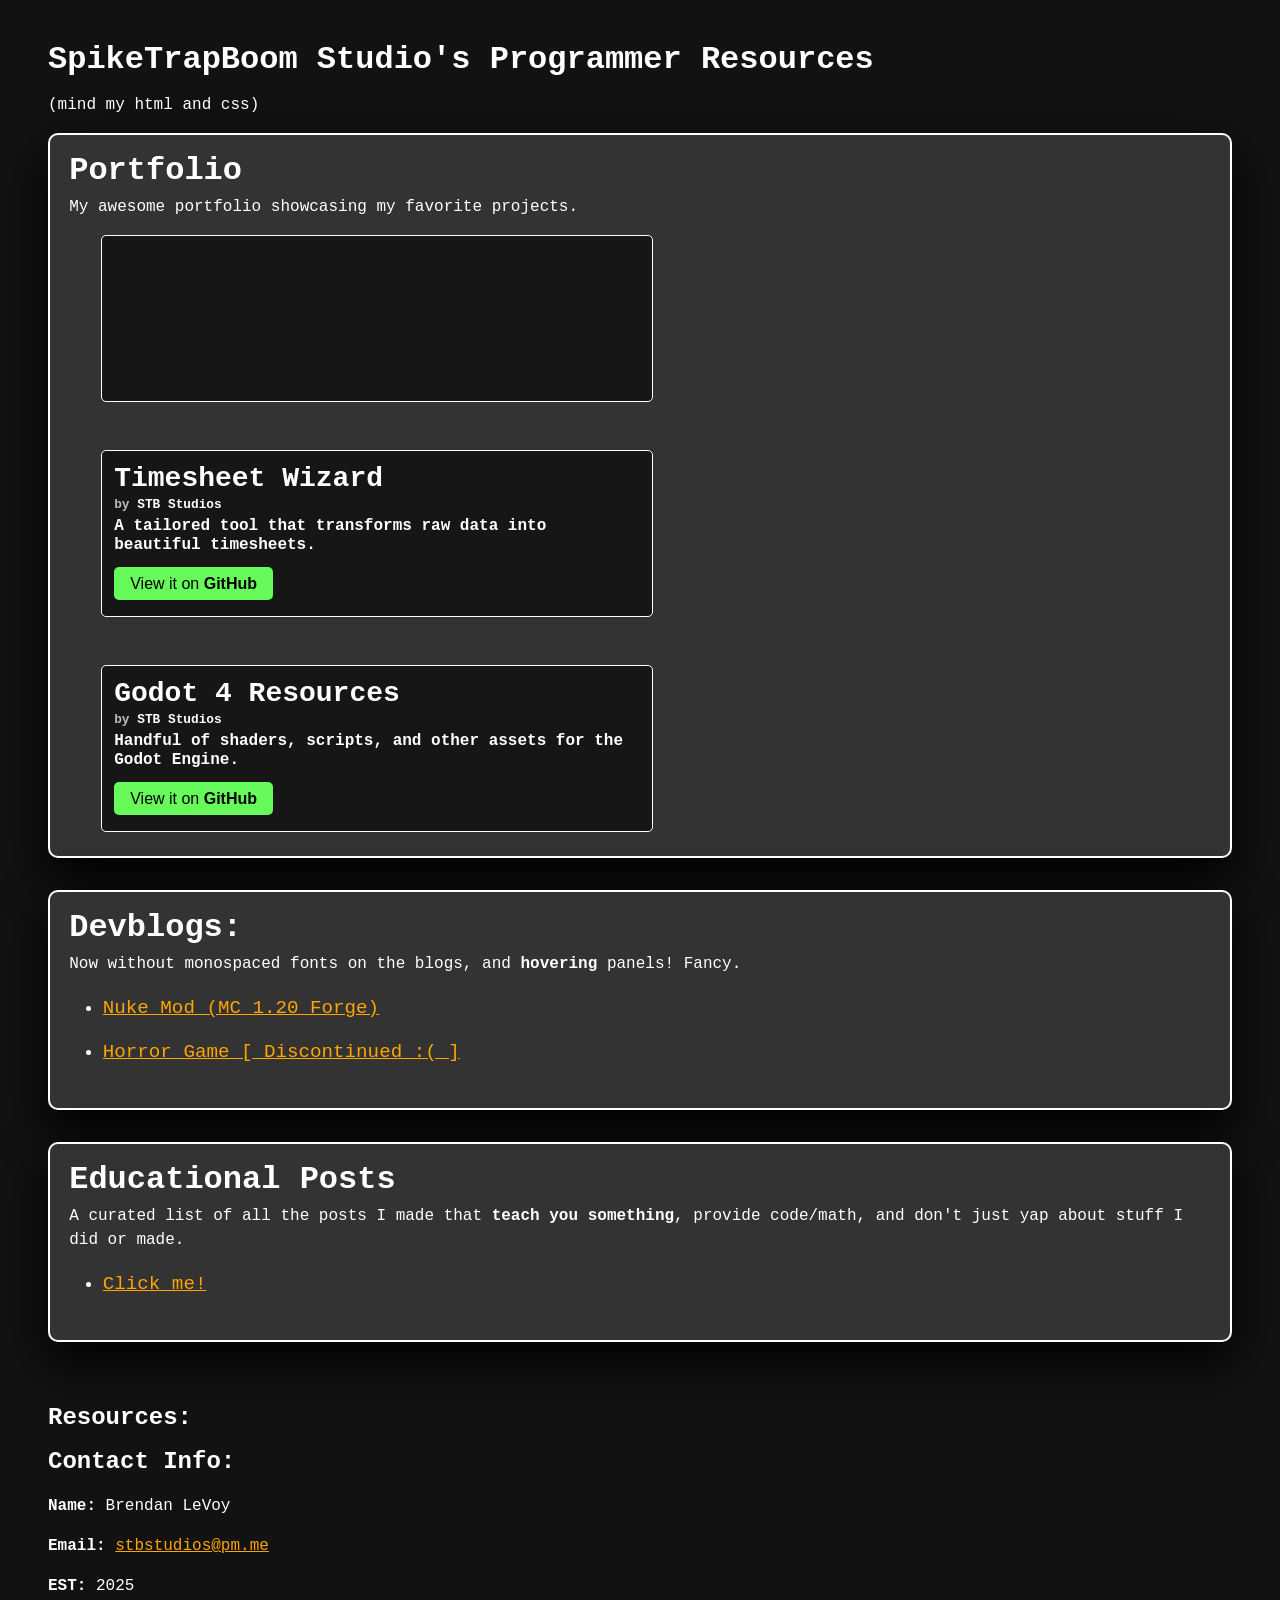
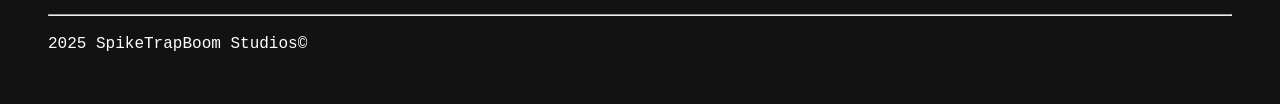
==== index.html @ 638472a1 "new additions to portfolio  + css for said portfolio" ====
<!DOCTYPE html>
<html lang="en">
  <head>
    <meta charset="UTF-8">
    <meta name="viewport" content="width=device-width, initial-scale=1.0">
    <meta http-equiv="X-UA-Compatible" content="ie=edge">
    <title>STBS Resources</title>
    <link rel="stylesheet" href="style.css">
  </head>
  <body>
    <header>
      <h1>SpikeTrapBoom Studio's Programmer Resources</h1>
      <p>(mind my html and css)</p>
    </header>

    <main>
      <section class="panel">
        <h2>Portfolio</h2>
        <p>My awesome portfolio showcasing my favorite projects.</p>
        <div class="portfolio-flex">
          <iframe frameborder="0" src="https://itch.io/embed/3937367?bg_color=1a1a1a&amp;fg_color=ffffff&amp;link_color=66fa5b" width="552" height="167" class="project-frame no-pad no-border"><a href="https://spike-trap-boom-studios.itch.io/lucky-candle">LUCKY CANDLE by STB Studios</a></iframe>
          <div class="project-frame">
            <h3 class="project-title">Timesheet Wizard</h3>
            <h6 class="project-author">STB Studios</h6>
            <h6 class="project-desc">A tailored tool that transforms raw data into beautiful timesheets.</h6>
            <div class="button-row">
              <a class="button" href="https://github.com/SpikeTrapBoomStudios/timesheet-wizard" target="_blank">View it on <strong>GitHub</strong></a>
            </div>
          </div>
          <div class="project-frame">
            <h3 class="project-title">Godot 4 Resources</h3>
            <h6 class="project-author">STB Studios</h6>
            <h6 class="project-desc">Handful of shaders, scripts, and other assets for the Godot Engine.</h6>
            <div class="button-row">
              <a class="button" href="https://github.com/SpikeTrapBoomStudios/godot-4-trinkets-and-things" target="_blank">View it on <strong>GitHub</strong></a>
            </div>
          </div>
        </div>
      </section>

      <section class="panel">
        <h2>Devblogs:</h2>
        <p>Now without monospaced fonts on the blogs, and <b>hovering</b> panels! Fancy.</p>
        <ul>
          <li><a href="nuke_mod_blog/homepage.html">Nuke Mod (MC 1.20 Forge)</a></li>
          <li><a href="horror_game_blog/homepage.html">Horror Game [ Discontinued :( ]</a></li>
        </ul>
      </section>
      <section class="panel">
        <h2>Educational Posts</h2>
        <p>A curated list of all the posts I made that <b>teach you something</b>, provide code/math, and don't just yap about stuff I did or made.</p>
        <ul>
          <li><a href="edu_posts.html">Click me!</a></li>
        </ul>
      </section>

      <section class="resources" style="margin-top: 4rem;">
        <h2>Resources:</h2>
        <ul>
          
        </ul>
      </section>

      <section class="contact">
        <h2>Contact Info:</h2>
        
        <p><strong>Name:</strong> Brendan LeVoy</p>
        <p><strong>Email:</strong> <a href="mailto:stbstudios@pm.me">stbstudios@pm.me</a></p>
        <p><strong>EST:</strong> 2025</p>
      </section>
    </main>
    <hr>
    <footer>
      <p>2025 SpikeTrapBoom Studios&copy;</p>
    </footer>
  </body>
</html>
---- style.css ----
body {
    background-color: #121212;
    color: white;
    font-family: 'Courier New', Courier, monospace;
    margin: 3rem;
    line-height: 1.5em;
}

a {
    color: orange;
}

.imgcap {
    display: flex;
    align-items: center;
    gap: 1rem;
    flex-wrap: wrap;
}

.imgcap img {
    margin-right: 2em;
    max-width: 100%;
    height: auto;
}

.codecont {
    border-radius: 5px;
    font-size: 1.1em;
}

.devblog-container {
    width: 100%;
    margin: 0 auto;
}

.devblog-container a {
    text-decoration: none;
    color: white;
}

.devblog-item {
    display: flex;
    align-items: center;
    padding: 0.5rem;
    width: 100%;
    border: 2px solid white;
    border-radius: 10px;
    margin-bottom: 1rem;
    box-sizing: border-box;
    background-color: #363636;
}

.devblog-item img {
    border-radius: 10px;
    width: 80px;
    height: auto;
    flex-shrink: 0;
    margin: 0.25rem 0.5rem 0.25rem 0.5rem;
}

.devblog-text {
    display: flex;
    flex-direction: column;
    justify-content: flex-start;
    width: 100%;
}

.devblog-text h1 {
    margin: 0.5rem 0 0.25rem 0;
    font-size: 1.5rem;
    line-height: 1.2;
}

.devblog-text h3 {
    margin: 0.5rem 0 0.25rem 0;
    font-size: 1rem;
    line-height: 1.2;
    position: static;
}

.devblog-title-block {
    display: flex;
    justify-content: space-between;
    align-items: center;
}

.devblog-text hr {
    border: none;
    width: 75%;
    height: 2px;
    background-color: white;
    margin: 0.25rem 0 0.5rem 0;
}

.devblog-text p {
    margin: 0.5rem 0 0.5rem 0;
    font-size: 1rem;
}

img {
    max-width: 100%;
    height: auto;
}

@media (max-width: 768px) {
    body {
        margin: 2rem 1rem;
    }
    h1, h2, h3 {
        font-size: 1.75rem;
    }
    .imgcap {
        flex-direction: column;
        align-items: flex-start;
    }
}

@media (max-width: 480px) {
    body {
        margin: 1rem;
    }
    .devblog-item {
        flex-direction: column;
        align-items: flex-start;
    }
    .devblog-item img {
        align-self: center;
        width: 30%;
        margin: 0 0 0.5rem 0;
    }
    .devblog-text h1 {
        font-size: 1.25rem;
    }
    .devblog-text p {
        font-size: 0.9rem;
    }
}

.panel {
    background-color: #333333;
    width: auto;
    border: 2px white solid;
    border-radius: 10px;
    padding: 1.5rem 1.5rem 1.5rem .2rem;
    margin-bottom: 2rem;
    box-shadow: 0px 20px 50px rgba(0, 0, 0, 1);
}

.panel h2 {
    font-size: 2rem;
    margin-bottom: 0.75rem;
    margin-left: 1rem;
}

.panel li {
    margin: 20px 0px;
    margin-left: .6rem;
    font-size: 1.2em;
}

.panel * {
    margin: 0;
}

.panel p {
    margin-left: 1rem;
}

.attachment {
    display: inline-block;
    background-color: #333333;
    padding: 1em;
    border-radius: 10px;
    margin-top: 20px;
}

.blog-post {
    background-color: #1e1e1e;
    width: 100%;
    max-width: 56rem;
    margin: 0 auto;
    padding: clamp(1rem, 3vw, 2rem);
    border-radius: 10px;
    box-shadow: 0 0 20px rgba(0, 0, 0, 0.7);
    font-family: 'Segoe UI', Tahoma, Geneva, Verdana, sans-serif;
    color: #E0E0E0;
    line-height: 1.8em;
}

.blog-post a {
    color: #ffa500;
    text-decoration: none;
}

.blog-post h1, 
.blog-post h2 {
    margin-top: 2rem;
    margin-bottom: 1rem;
    line-height: 1.3;
}

.blog-post p {
    margin-bottom: 1.2rem;
    font-size: 1.05rem;
}

.blog-post code {
    font-family: 'Courier New', Courier, monospace;
    background-color: #2e2e2e;
    padding: 0.2rem 0.4rem;
    border-radius: 5px;
}

.blog-post hr {
    border: none;
    height: 2px;
    background-color: #444;
    margin: 2rem 0;
}

.blog-post .attachment {
    display: inline-block;
    background-color: #333333;
    padding: 1em;
    border-radius: 10px;
    margin-top: 20px;
}

@media (max-width: 768px) {
    .blog-post {
        padding: 1.5rem 1rem;
        max-width: 100%;
    }
}

.portfolio-flex {
    display: flex;
    flex-wrap: wrap;
    gap: 3rem;
    padding-left: 3rem;
    padding-right: 2rem;
    margin-top: 1rem;
}

.project-frame {
    background-color: #161616;
    border: 1px solid #ffffff;
    border-radius: 5px;
    width: 552px;
    height: 167px;
    padding: 1.0rem .75rem;
    box-sizing: border-box;
}

.project-title {
    font-size: 1.75rem;
    margin-bottom: 0.1rem;
}

.project-author {
    font-size: .8rem;
    margin-bottom: 0.01rem;
    margin-top: 0;
}

.project-author::before {
    content: "by ";
    color: #bbbbbb;
}

.project-desc {
    font-size: 1rem;
    margin: 0;
    line-height: 1.2em;
}

.button {
    background-color: #66fa5b;
    color: rgb(0, 0, 0);
    border: none;
    border-radius: 5px;
    padding: 0.5rem 1rem;
    text-decoration: none;
    font-size: 1rem;
    font-family: 'Segoe UI', Tahoma, Geneva, Verdana, sans-serif
}

.button-row {
    margin-top: 1rem;
}

.no-pad {
    padding: 0;
}
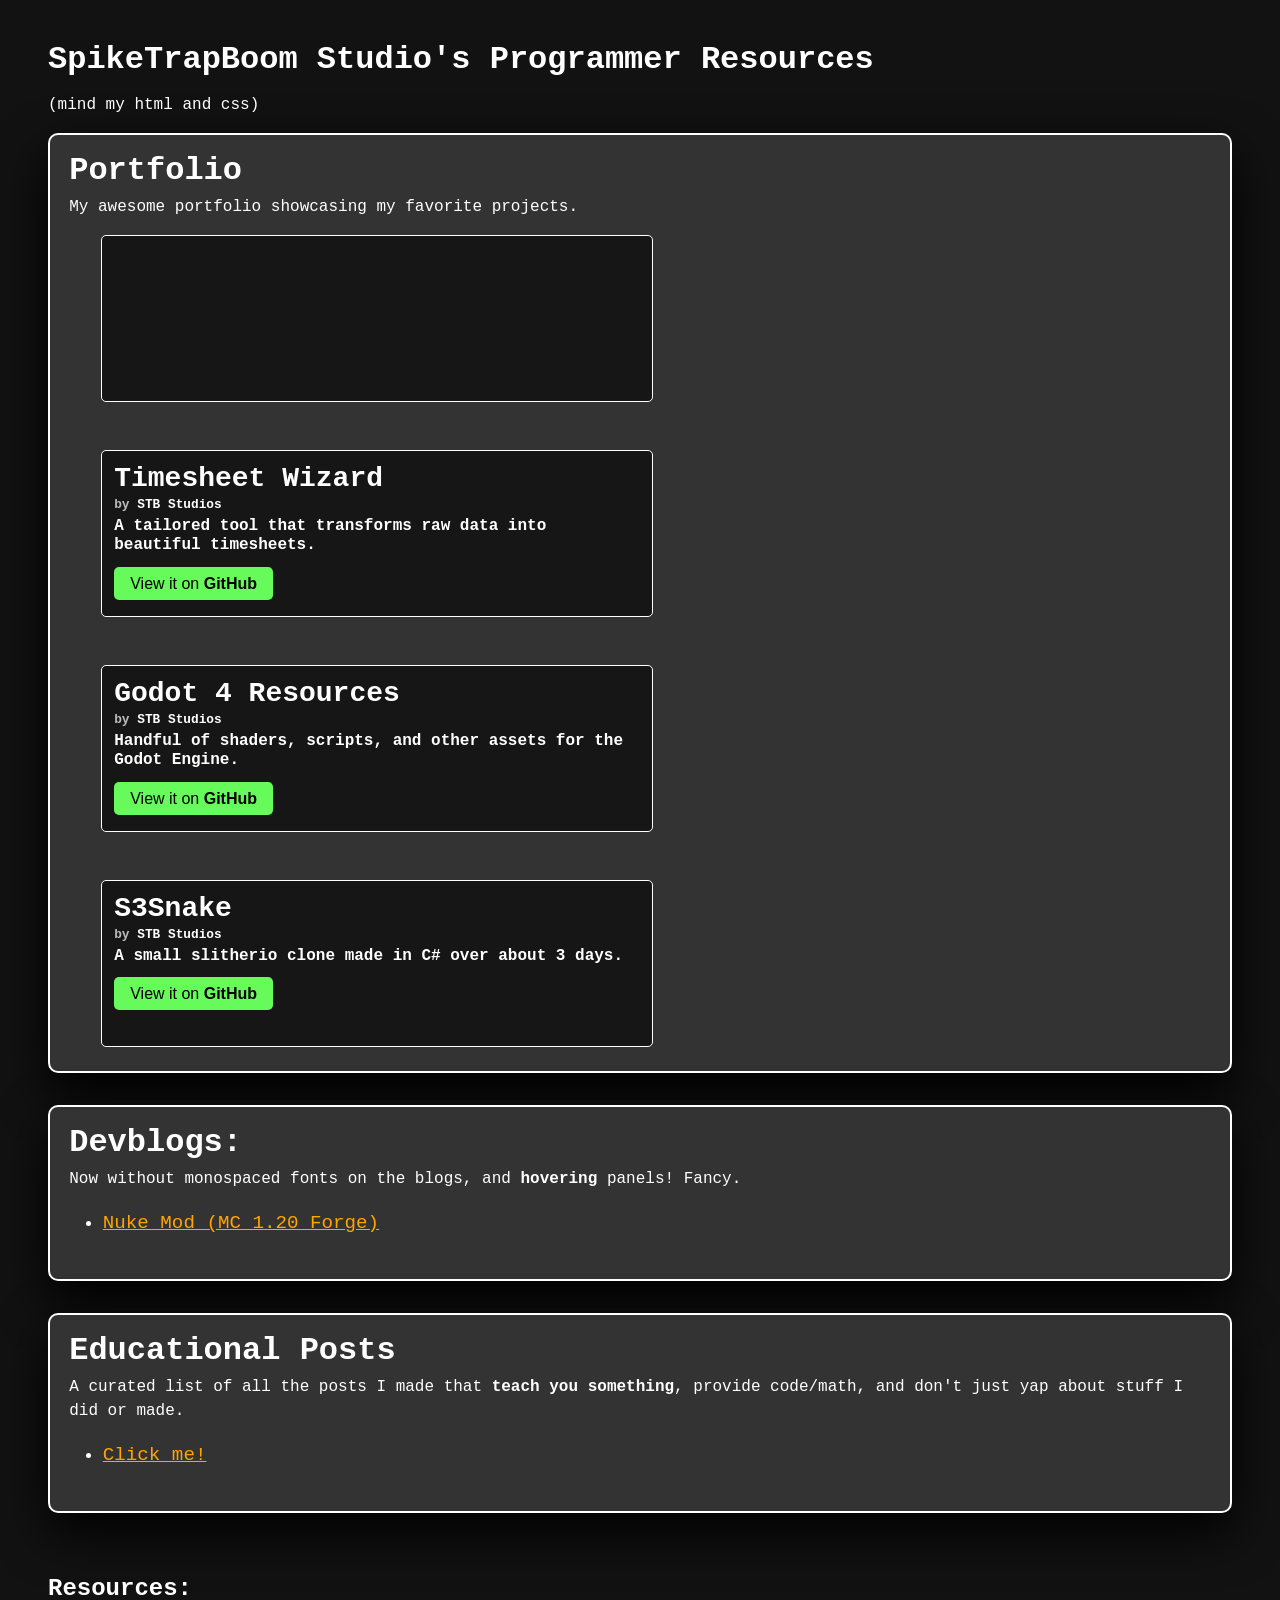
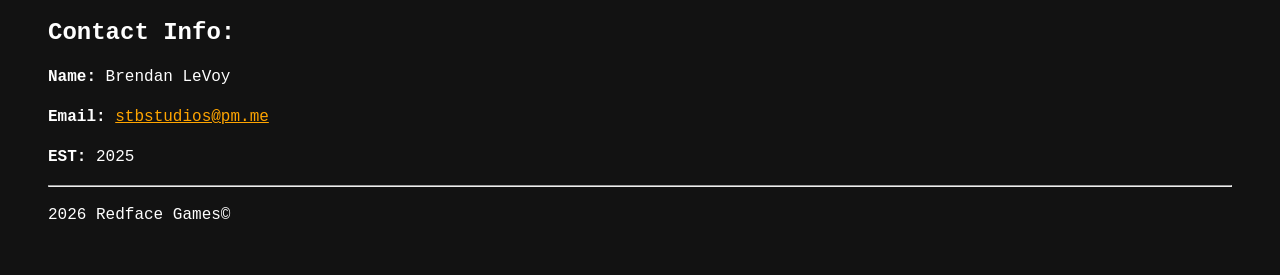
==== commit 25e44037: "Update copyright year from 2025 to 2026" ====
--- a/index.html
+++ b/index.html
@@ -35,6 +35,14 @@
               <a class="button" href="https://github.com/SpikeTrapBoomStudios/godot-4-trinkets-and-things" target="_blank">View it on <strong>GitHub</strong></a>
             </div>
           </div>
+          <div class="project-frame">
+            <h3 class="project-title">S3Snake</h3>
+            <h6 class="project-author">STB Studios</h6>
+            <h6 class="project-desc">A small slitherio clone made in C# over about 3 days.</h6>
+            <div class="button-row">
+              <a class="button" href="https://github.com/SpikeTrapBoomStudios/S3Snake" target="_blank">View it on <strong>GitHub</strong></a>
+            </div>
+          </div>
         </div>
       </section>
 
@@ -43,7 +51,6 @@
         <p>Now without monospaced fonts on the blogs, and <b>hovering</b> panels! Fancy.</p>
         <ul>
           <li><a href="nuke_mod_blog/homepage.html">Nuke Mod (MC 1.20 Forge)</a></li>
-          <li><a href="horror_game_blog/homepage.html">Horror Game [ Discontinued :( ]</a></li>
         </ul>
       </section>
       <section class="panel">
@@ -71,7 +78,7 @@
     </main>
     <hr>
     <footer>
-      <p>2025 SpikeTrapBoom Studios&copy;</p>
+      <p>2026 Redface Games&copy;</p>
     </footer>
   </body>
 </html>
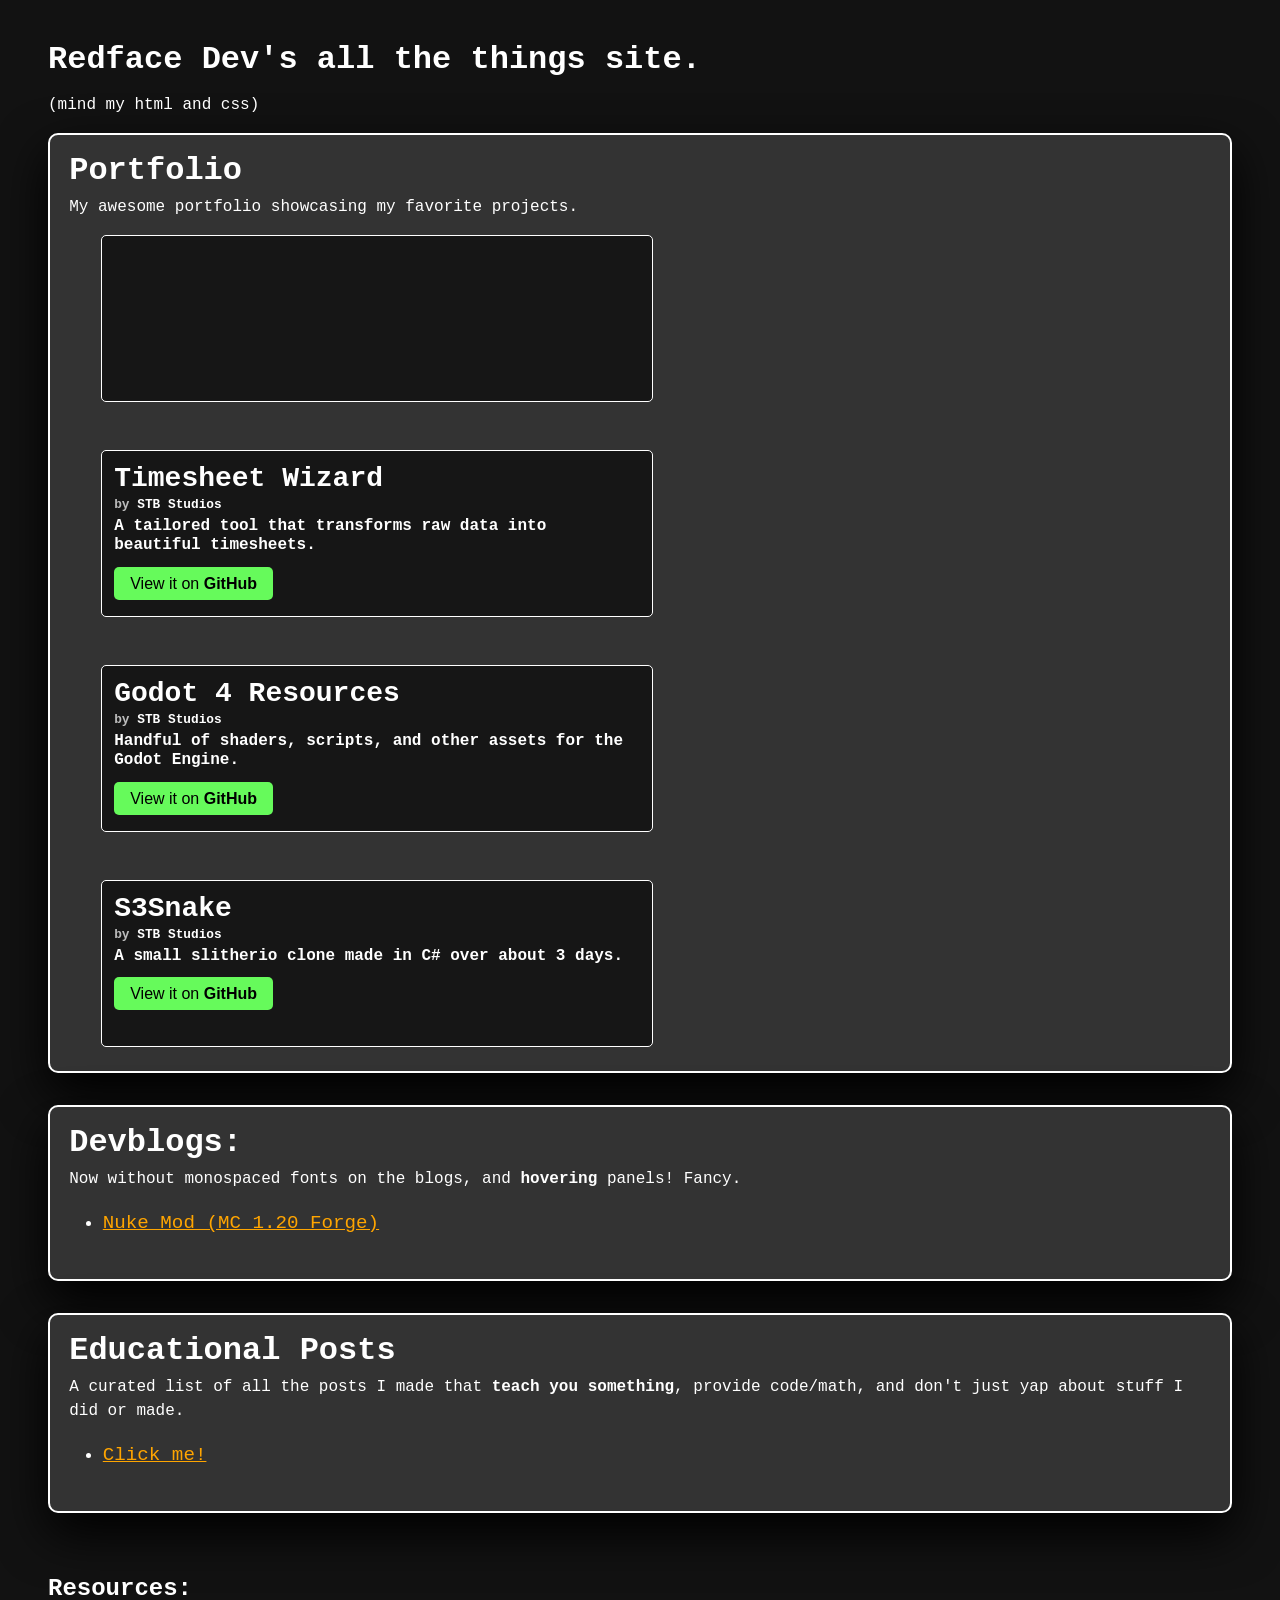
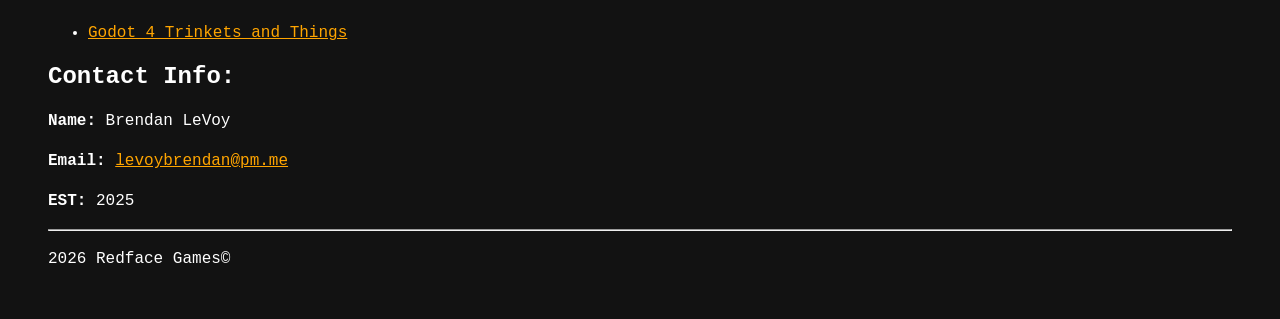
==== commit b7d69895: "updates" ====
--- a/index.html
+++ b/index.html
@@ -9,7 +9,7 @@
   </head>
   <body>
     <header>
-      <h1>SpikeTrapBoom Studio's Programmer Resources</h1>
+      <h1>Redface Dev's all the things site.</h1>
       <p>(mind my html and css)</p>
     </header>
 
@@ -64,7 +64,7 @@
       <section class="resources" style="margin-top: 4rem;">
         <h2>Resources:</h2>
         <ul>
-          
+          <li><a href="https://github.com/redfacedev/godot-4-trinkets-and-things">Godot 4 Trinkets and Things</a></li>
         </ul>
       </section>
 
@@ -72,7 +72,7 @@
         <h2>Contact Info:</h2>
         
         <p><strong>Name:</strong> Brendan LeVoy</p>
-        <p><strong>Email:</strong> <a href="mailto:stbstudios@pm.me">stbstudios@pm.me</a></p>
+        <p><strong>Email:</strong> <a href="mailto:levoybrendan@pm.me">levoybrendan@pm.me</a></p>
         <p><strong>EST:</strong> 2025</p>
       </section>
     </main>
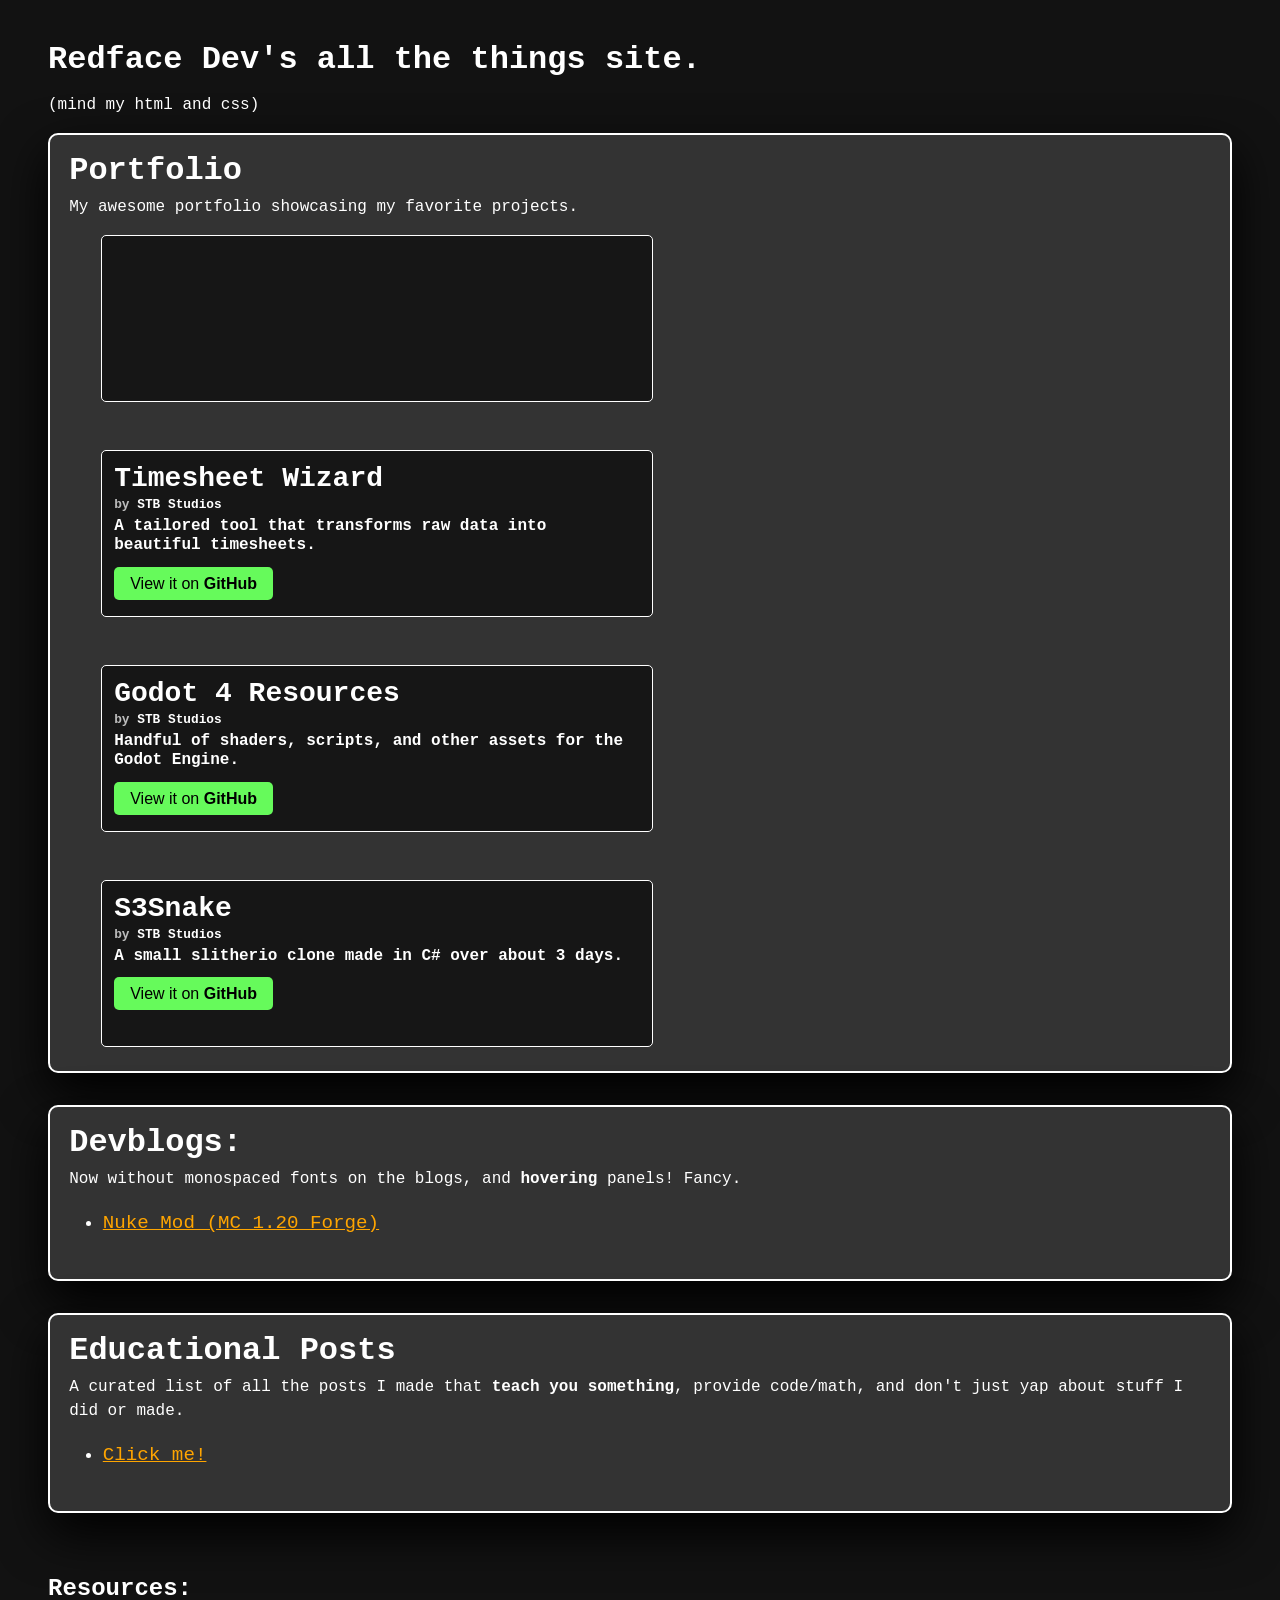
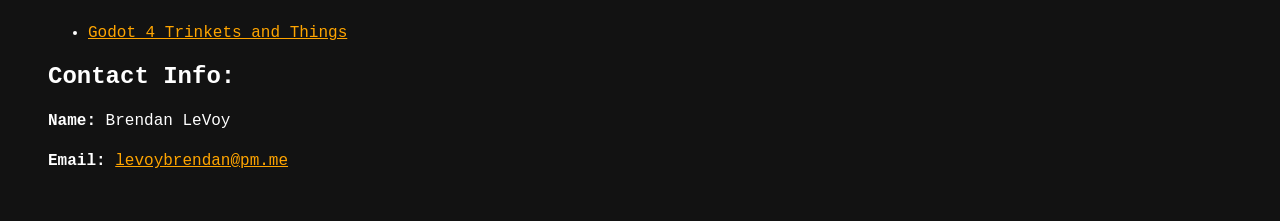
==== commit 81084610: "remove old stuff" ====
--- a/index.html
+++ b/index.html
@@ -4,7 +4,7 @@
     <meta charset="UTF-8">
     <meta name="viewport" content="width=device-width, initial-scale=1.0">
     <meta http-equiv="X-UA-Compatible" content="ie=edge">
-    <title>STBS Resources</title>
+    <title>Redface Dev</title>
     <link rel="stylesheet" href="style.css">
   </head>
   <body>
@@ -73,12 +73,7 @@
         
         <p><strong>Name:</strong> Brendan LeVoy</p>
         <p><strong>Email:</strong> <a href="mailto:levoybrendan@pm.me">levoybrendan@pm.me</a></p>
-        <p><strong>EST:</strong> 2025</p>
       </section>
     </main>
-    <hr>
-    <footer>
-      <p>2026 Redface Games&copy;</p>
-    </footer>
   </body>
 </html>
